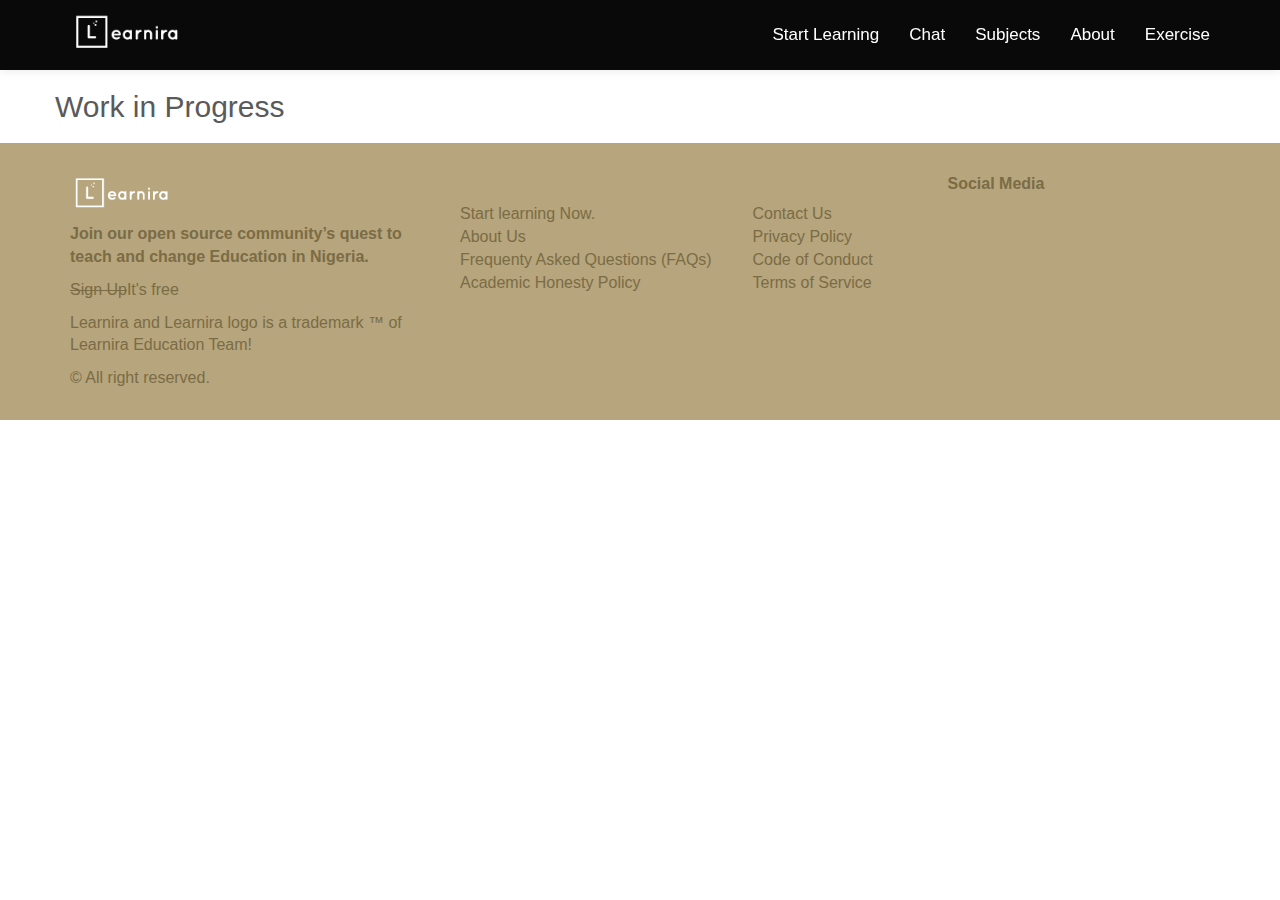
==== about.html @ a32f8663 "finish subject.html" ====
<!DOCTYPE html>
<html lang="en">

  <head>

    <meta charset="utf-8">
    <meta http-equiv="x-ua-compatible" content="ie=edge">
    <meta name="viewport" content="width=device-width, initial-scale=1">

    <!--  <meta http-equiv="Content-Type" content="text/html; charset=utf-8" />-->

    <link rel="icon" type="image/x-icon" href="images/Learnira/favicon.ico" />


    <!--title  -->
    <title>About | Learnira - Websites for you learn. Just watch, learn, and do!</title>



    <!--  Name of the website and description-->
    <meta property="og:title" content="Learnira" />
    <meta name="description" content="Websites for you and your friends to learn, delivering educational contents. Just watch, learn, and do all enough to  change your live." />
    <meta property="og:description" content="Websites for you and your friends to learn, delivering educational contents. Just watch, learn, and do all enough to  change your live." />

    <!-- Control the behavior of search engine crawling and indexing -->
    <meta name="robots" content="index,follow,noodp">
    <!-- All Search Engines -->
    <meta name="googlebot" content="index,follow">
    <!-- Google Specific -->

    <!-- Used to name software used to build the website (i.e. - Wordpress, Dreamweaver) -->
    <meta name="generator" content="program">

    <!-- Short description of your sites subject -->
    <meta name="subject" content="your website's subject">

    <!-- Very short sentence describing the purpose of the website -->
    <meta name="abstract" content="">

    <!-- Describes the topic of the website -->
    <meta name="topic" content="">

    <!-- Brief summary of the company or purpose of the website -->
    <meta name="summary" content="">

    <!-- Full domain name or web address -->
    <meta name="url" content="">


    <link rel="canonical" href="https://www.learnira.com/" />
    <meta property="og:url" content="https://www.learnira.com/" />
    <meta property="og:site_name" content="Learnira" />
    <meta name="" content="" />
    <meta name="twitter:site" content="@learnira" />

    <!-- Base URL to use for all relative URLs contained within the document -->
    <base href="">

    <!--Favicon-->

    <link rel="icon" href="images/Learnira/favicon.ico" sizes="246x256" type="image/ico">
    <link rel="icon" href="path/to/favicon-32.png" sizes="32x32" type="image/png">
    <link rel="icon" href="path/to/favicon-48.png" sizes="48x48" type="image/png">
    <link rel="icon" href="path/to/favicon-62.png" sizes="62x62" type="image/png">
    <link rel="icon" href="path/to/favicon-192.png" sizes="192x192" type="image/png">

    <!--External CSS files  -->
    <!--  <link href="https://fonts.googleapis.com/css?family=Montserrat" rel="stylesheet" type="text/css">-->


    <!--  <link rel="stylesheet" href="//netdna.bootstrapcdn.com/bootstrap/3.0.3/css/bootstrap.min.css">-->
    <link rel="stylesheet" href="css/dist/css/bootstrap.css">

    <!-- Octicons   -->
    <link rel="stylesheet" href="/octicons/octicons.css">

    <!--  Font Awesome  -->
    <!--<link rel="stylesheet" href="https://maxcdn.bootstrapcdn.com/font-awesome/4.5.0/css/font-awesome.min.css">-->
    <link rel="stylesheet" href="">

    <!-- Ionicons   -->
    <link rel="stylesheet" href="http://code.ionicframework.com/ionicons/2.0.1/css/ionicons.min.css">
    <!--  Main style for the page -->
    <link type="text/css" href="css/style.css" media="all" rel="stylesheet">

    <!-- In-document CSS -->
    <style>
      /* ... */
    </style>


    <script src="http://use.edgefonts.net/andika:n4:all;open-sans:n7,i7,n8,i8,i4,n3,i3,n4,n6,i6:all.js"></script>

    <!--  -->
  </head>

  <body>


    <!-- NAVBAR -->
    <nav class="navbar navbar-fixed-top navbar-default">
      <div class="container">
        <div class="navbar-header">
          <button type="button" class="navbar-toggle collapsed" data-toggle="collapse" data-target="#navbar-collapse">
            <span class="sr-only">Toggle navigation</span>
            <span class="icon-bar"></span>
            <span class="icon-bar"></span>
            <span class="icon-bar"></span>
          </button>
          <a class="navbar-brand" href="./">
            <img src="images/250x100.png">
          </a>
        </div>

        <div class="collapse navbar-collapse" id="navbar-collapse">
          <ul class="nav navbar-nav navbar-right">
            <li><a href="startLearning.html">Start Learning</a></li>
            <li><a href="wip.html">Chat</a></li>
            <li><a href="subject.html">Subjects</a></li>
            <li><a href="about.html">About</a></li>
            <li><a href="wip.html">Exercise</a></li>
            <!-- <button type="button" class="btn navbar-btn" id="sign-in">Sign in</button> -->
          </ul>
        </div>

      </div>
    </nav>

    <!-- content -->
    <section class="main">
      <div class="container">
        <div class="row">
          <h2 class="work-in-progress">Work in Progress</h2>

        </div>
      </div>
      </div>
    </section>


    <div class="footer">
      <footer>
        <div class="container">
          <div class="row">

            <div class="col-md-4 footer-about">
              <h2><img src="images\250x100.png"></h2>
              <p><strong>Join our open source community’s quest to teach and change Education in Nigeria.</strong></p>
              <p><a href=""><del>Sign Up</del></a>It's free</p>
              <p>Learnira and Learnira logo is a trademark &trade; of Learnira Education Team! </p>
              &copy; All right reserved.
              <!-- <hr> -->
            </div>

            <div class="col-md-3">
              <ul>
                <li><a href="startLearning.html">Start learning Now.</a></li>
                <li><a href="about.html">About Us</a></li>
                <li><a href="wip.html">Frequenty Asked Questions (FAQs)</a></li>
                <li><a href="wip.html">Academic Honesty Policy</a></li>
              </ul>
            </div>

            <div class="col-md-2">
              <ul>
                <li><a href="wip.html">Contact Us</a></li>
                <li><a href="wip.html">Privacy Policy</a></li>
                <li><a href="wip.html">Code of Conduct</a></li>
                <li><a href="wip.html">Terms of Service</a></li>
              </ul>
            </div>

            <div class="col-md-3">
              <p class=social-media><strong>Social Media</strong></p>
              <a href="https://www.youtube.com/channel/UCrNb3ys5_eNyEXTC4ou9wQQ/featured"><i class="ion-social-youtube-outline footer-icon"></i></a>
              <a href="https://twitter.com/learnira"><i class="ion-social-twitter footer-icon"></i></a>
              <a href="https://www.facebook.com/Learnira/?view_public_for=1693960254155158"><i class="ion-social-facebook footer-icon"></i></a>
            </div>

          </div>
        </div>
      </footer>

    </div>

    <!-- jQuery -->
    <!--  <script src="https://code.jquery.com/jquery-2.0.0.js" integrity="sha256-iW43nTNM8LFseNmWKhV5FHFW1KcjVQMvzg3l9nPU4oc=" crossorigin="anonymous"></script>-->
    <!--Font scripts-->

    <script src="js/jquery-2.2.3.js"></script>
    <!-- bootstrap  -->
    <script src="css/dist/js/bootstrap.js"></script>
    <script src="js/app.js"></script>
  </body>

</html>
---- css/style.css ----
*,
*:after,
*:before {
    -webkit-box-sizing: border-box;
    /* Needed for mobile WebKit */
    -moz-box-sizing   : border-box;
    /* Needed for Firefox */
    box-sizing        : border-box;
}
/*General*/
body {
    padding-top   : 70px;
    padding-bottom: 40px;
    color         : #5a5a5a;
}
/*Logo */
section {
    padding-bottom: 10px;
}
a {
    -o-transition     : 0.2s;
    -ms-transition    : 0.2s;
    -moz-transition   : 0.2s;
    -webkit-transition: 0.2s;
    transition        : 0.2s;
}
h1 {
    font-weight: 800;
}
.btn-extra-padding {
    padding-top   : 15px;
    padding-bottom: 15px;
}
.button-landing-page {
    display: block;
    width  : 35%;
    margin : 0 auto 20px;
}
/*===============================
      NAVBAR
===============================*/
nav.navbar-default {
    /*background        : white;*/
    border            : none;
    -webkit-box-shadow: 0 0 10px rgba(0,0,0,0.1);
    -moz-box-shadow   : 0 0 10px rgba(0,0,0,0.1);
    box-shadow        : 0 0 10px rgba(0,0,0,0.1);
}
.navbar-default .navbar-nav > li > a {
    color       : #fff;
    font-kerning: 3px;
    font-size   : 17px;
}
@keyframes movement {
    0% {
        transform: translateX(0);
    }
    100% {
        transform: translateX(10px);
    }
}
.navbar-default .navbar-nav > li > a:hover {
    color        : #00AC72;
    border-bottom: 2px solid #00AC72;
    transition   : border-bottom 2s;
    animation    : movement 2s 3;
}
.navbar-brand {
    font-family: 'Sanchez', serif;
}
/*.navbar-brand img {
    height : 20px;
    display: inline;
}*/
#sign-in {
    border     : 2px solid #FF9900;
    background : none;
    color      : #FF9900;
    margin-left: 5px;
}
.navbar-brand img {
    width   : 110px;
    position: fixed;
    top     : 10px;
}
nav.navbar {
    padding-top     : 10px;
    background-color: rgb(9, 9, 9);
    height          : 70px;
}
/*===============================
      COVER
===============================*/
.cover,
body,
html {
    height     : 100%;
    font-family: 'Roboto', sans-serif;
}
.cover {
    padding-top    : 60px;
    background     : url('../images/Learnira/Learnera_new.png') top left no-repeat;
    background-size: cover;
    display        : table;
    width          : 100%;
    box-shadow     : inset 0 0 100px #000;
}
.cover-text {
    text-align    : right;
    color         : #fff;
    display       : table-cell;
    vertical-align: middle;
    padding       : 40px;
}
.cover-text h1 {
    margin        : 0;
    font-size     : 60px;
    line-height   : 1.4;
    letter-spacing: -4px;
    text-transform: capitalize;
    font-weight   : 700;
    letter-spacing: 3px;
    text-shadow   : 1px 1px 1px rgba(0,0,0,0.5);
}
.cover-text-secondary {
    margin-top    : 20px;
    margin-bottom : 50px;
    font-size     : 22px;
    letter-spacing: 2px;
    text-shadow   : 1px 1px 1px rgba(0,0,0,0.5);
}
/*=== Press Coverage ===*/
#press-coverage {
    padding-top: 15px;
    opacity    : 0.5;
    margin     : 0 auto;
    color      : rgb(255, 255, 255);
    font-weight: 800;
}
blockquote::before {
    content: open-quote;
}
blockquote::after {
    content: close-quote;
}
blockquote {
    margin-left: 50px;
    clear      : both;
    display    : block;
    width      : 80%;
    text-align : left;
}
cite {
    display     : inline-block;
    margin-right: 260px;
}
cite::before {
    content: ' - ';
}
/*===============================
      HOW IT WORKS Section
===============================*/
.howitworks img {
    width       : 65%;
    display     : block;
    margin-left : auto;
    margin-right: auto;
    max-height  : 200px;
    max-width   : 200px;
}
.howitworks h3 {
    text-align: center;
    font-size : 20px;
}
.col-howitworks {
    margin-bottom: 30px;
}
/*===============================
      CURRICULUM Section
===============================*/
#curriculum {
    background   : #f5faf7;
    border-top   : 2px solid #ddeee3;
    border-bottom: 2px solid #ddeee3;
}
#curriculum .row {
    padding-bottom: 20px;
}
#curriculum h2 {
    margin-bottom: 30px;
}
#curriculum-hours {
    font-size : 28px;
    text-align: right;
}
#curriculum-explanation {
    font-size  : 16px;
    text-align : justify;
    max-width  : 355px;
    margin     : 0 auto;
    padding-top: 0;
}
/*===============================
      INFOBOX Section
===============================*/
#infobox {
    background: #1C5C46;
}
#infobox-inner {
    border     : none;
    margin     : 0;
    font-style : italic;
    font-size  : 32px;
    color      : white;
    padding-top: 10px;
    display    : block;
    margin     : 1em 40px;
}
/*===============================
      FOOTER
===============================*/
footer {
    background    : #b6a57d;
    padding-top   : 30px;
    padding-bottom: 30px;
    font-size     : 16px;
    color         : #7b6c45;
}
footer a,
footer a:active,
footer a:visited {
    text-decoration: none;
    color          : #7b6c45;
}
footer a:hover {
    text-decoration: none;
    color          : #52472e;
}
footer h2 {
    margin: 0 0 10px;
}
footer img {
    width: 100px;
    /*color: white;*/
}
footer ul {
    list-style-type: none;
    padding        : 30px 0 0;
}
.footer-icon {
    font-size: 35px;
    padding  : 10px;
}
/*===============================
      BUTTONS
===============================*/
/* ----- btn-green ----- */
.btn-green {
    color           : #fff;
    background-color: #00AC72;
    border-color    : #1C5C46;
}
.btn-green.focus,
.btn-green:focus {
    color           : #fff;
    background-color: #008357;
    border-color    : #1C5C46;
}
.btn-green:hover {
    color           : #fff;
    background-color: #008357;
    border-color    : #1C5C46;
}
.btn-green.active,
.btn-green:active,
.open > .dropdown-toggle.btn-green {
    color           : #fff;
    background-color: #008357;
    border-color    : #1C5C46;
}
.btn-green.active.focus,
.btn-green.active:focus,
.btn-green.active:hover,
.btn-green:active.focus,
.btn-green:active:focus,
.btn-green:active:hover,
.open > .dropdown-toggle.btn-green.focus,
.open > .dropdown-toggle.btn-green:focus,
.open > .dropdown-toggle.btn-green:hover {
    color           : #fff;
    background-color: #1C5C46;
    border-color    : #1C5C46;
}
.btn-green.active,
.btn-green:active,
.open > .dropdown-toggle.btn-green {
    background-image: none;
}
.btn-green.disabled.focus,
.btn-green.disabled:focus,
.btn-green.disabled:hover,
.btn-green[disabled].focus,
.btn-green[disabled]:focus,
.btn-green[disabled]:hover,
fieldset[disabled] .btn-green.focus,
fieldset[disabled] .btn-green:focus,
fieldset[disabled] .btn-green:hover {
    background-color: #00AC72;
    border-color    : #1C5C46;
}
.btn-green .badge {
    color           : #00AC72;
    background-color: #fff;
}
/* ----- btn-inverse ----- */
.btn-inverse {
    color           : #fff;
    background-color: rgba(204, 204, 204, 0.0);
    border-color    : #fff;
}
.btn-inverse.focus,
.btn-inverse:focus {
    color           : #fff;
    background-color: rgba(204, 204, 204, 0.3);
    border-color    : #fff;
}
.btn-inverse:hover {
    color           : #fff;
    background-color: rgba(204, 204, 204, 0.3);
    border-color    : #fff;
}
.btn-inverse.active,
.btn-inverse:active,
.open > .dropdown-toggle.btn-inverse {
    color           : #fff;
    background-color: rgba(204, 204, 204, 0.3);
    border-color    : #fff;
}
.btn-inverse.active.focus,
.btn-inverse.active:focus,
.btn-inverse.active:hover,
.btn-inverse:active.focus,
.btn-inverse:active:focus,
.btn-inverse:active:hover,
.open > .dropdown-toggle.btn-inverse.focus,
.open > .dropdown-toggle.btn-inverse:focus,
.open > .dropdown-toggle.btn-inverse:hover {
    color           : #fff;
    background-color: rgba(204, 204, 204, 0.6);
    border-color    : #fff;
}
.btn-inverse.active,
.btn-inverse:active,
.open > .dropdown-toggle.btn-inverse {
    background-image: none;
}
.btn-inverse.disabled.focus,
.btn-inverse.disabled:focus,
.btn-inverse.disabled:hover,
.btn-inverse[disabled].focus,
.btn-inverse[disabled]:focus,
.btn-inverse[disabled]:hover,
fieldset[disabled] .btn-inverse.focus,
fieldset[disabled] .btn-inverse:focus,
fieldset[disabled] .btn-inverse:hover {
    background-color: #5cb85c;
    border-color    : #fff;
}
.btn-inverse .badge {
    color           : #5cb85c;
    background-color: #fff;
}
/* ----- btn-orange ----- */
.btn-orange {
    color           : #fff;
    background-color: #FF9900;
    border-color    : #cc7a00;
}
.btn-orange.focus,
.btn-orange:focus {
    color           : #fff;
    background-color: #e68a00;
    border-color    : #cc7a00;
}
.btn-orange:hover {
    color           : #fff;
    background-color: #e68a00;
    border-color    : #cc7a00;
}
.btn-orange.active,
.btn-orange:active,
.open > .dropdown-toggle.btn-orange {
    color           : #fff;
    background-color: #e68a00;
    border-color    : #cc7a00;
}
.btn-orange.active.focus,
.btn-orange.active:focus,
.btn-orange.active:hover,
.btn-orange:active.focus,
.btn-orange:active:focus,
.btn-orange:active:hover,
.open > .dropdown-toggle.btn-orange.focus,
.open > .dropdown-toggle.btn-orange:focus,
.open > .dropdown-toggle.btn-orange:hover {
    color           : #fff;
    background-color: #cc7a00;
    border-color    : #cc7a00;
}
.btn-orange.active,
.btn-orange:active,
.open > .dropdown-toggle.btn-orange {
    background-image: none;
}
.btn-orange.disabled.focus,
.btn-orange.disabled:focus,
.btn-orange.disabled:hover,
.btn-orange[disabled].focus,
.btn-orange[disabled]:focus,
.btn-orange[disabled]:hover,
fieldset[disabled] .btn-orange.focus,
fieldset[disabled] .btn-orange:focus,
fieldset[disabled] .btn-orange:hover {
    background-color: #FF9900;
    border-color    : #cc7a00;
}
.btn-orange .badge {
    color           : #FF9900;
    background-color: #fff;
}
/* ----- btn-green-inverse -----*/
.btn-green-inverse {
    color           : #00AC72;
    background-color: rgba(204, 204, 204, 0.0);
    border-color    : #00AC72;
}
.btn-green-inverse.focus,
.btn-green-inverse:focus {
    color           : #00AC72;
    background-color: rgba(204, 204, 204, 0.15);
    border-color    : #00AC72;
}
.btn-green-inverse:hover {
    color           : #00AC72;
    background-color: rgba(204, 204, 204, 0.15);
    border-color    : #00AC72;
}
.btn-green-inverse.active,
.btn-green-inverse:active,
.open > .dropdown-toggle.btn-green-inverse {
    color           : #00AC72;
    background-color: rgba(204, 204, 204, 0.15);
    border-color    : #00AC72;
}
.btn-green-inverse.active.focus,
.btn-green-inverse.active:focus,
.btn-green-inverse.active:hover,
.btn-green-inverse:active.focus,
.btn-green-inverse:active:focus,
.btn-green-inverse:active:hover,
.open > .dropdown-toggle.btn-green-inverse.focus,
.open > .dropdown-toggle.btn-green-inverse:focus,
.open > .dropdown-toggle.btn-green-inverse:hover {
    color           : #00AC72;
    background-color: rgba(204, 204, 204, 0.3);
    border-color    : #00AC72;
}
.btn-green-inverse.active,
.btn-green-inverse:active,
.open > .dropdown-toggle.btn-green-inverse {
    background-image: none;
}
.btn-green-inverse.disabled.focus,
.btn-green-inverse.disabled:focus,
.btn-green-inverse.disabled:hover,
.btn-green-inverse[disabled].focus,
.btn-green-inverse[disabled]:focus,
.btn-green-inverse[disabled]:hover,
fieldset[disabled] .btn-green-inverse.focus,
fieldset[disabled] .btn-green-inverse:focus,
fieldset[disabled] .btn-green-inverse:hover {
    background-color: #5cb85c;
    border-color    : #00AC72;
}
.btn-green-inverse .badge {
    color           : #5cb85c;
    background-color: #00AC72;
}
/*===============================
      MEDIA QUERIES
===============================*/
/*----- <992px -----*/
@media only screen and ( max-width: 992px) {
    .button-landing-page {
        width: 80%;
    }
    .press-coverage {
        max-width: 450px;
        margin   : 0 auto;
    }
    #curriculum-hours {
        margin       : 0 auto;
        max-width    : 480px;
        padding-right: 20px;
    }
    #curriculum-explanation {
        padding-top   : 20px;
        padding-bottom: 20px;
        max-width     : 600px;
    }
    .press-coverage1 img {
        float  : none;
        display: block;
        margin : 0 auto;
        width  : 100%;
    }
    .press-coverage2 img {
        float  : none;
        display: block;
        margin : 0 auto;
        width  : 100%;
    }
    footer ul {
        list-style-type: none;
        padding        : 10px 0 0;
    }
    .social-media {
        padding: 20px 0 0;
    }
}
/*----- <548px -----*/
@media only screen and ( max-width: 568px) {
    .btn {
        font-size: 16px;
    }
    .cover-text h1 {
        font-size  : 50px;
        text-shadow: 1px 1px 1px rgba(0,0,0,0.5);
    }
    .cover-text-secondary {
        margin-bottom: 20px;
        font-size    : 18px;
    }
    #curriculum-hours {
        font-size: 28px;
    }
    #curriculum-explanation {
        padding-top: 20px;
        font-size  : 15px;
    }
    #infobox-inner {
        font-size: 25px;
    }
}
/*----- <510px -----*/
@media only screen and ( max-width: 510px) {
    .cover .btn:nth-child(even) {
        font-size: 14px;
    }
    #curriculum-hours {
        font-size: 17px;
    }
}
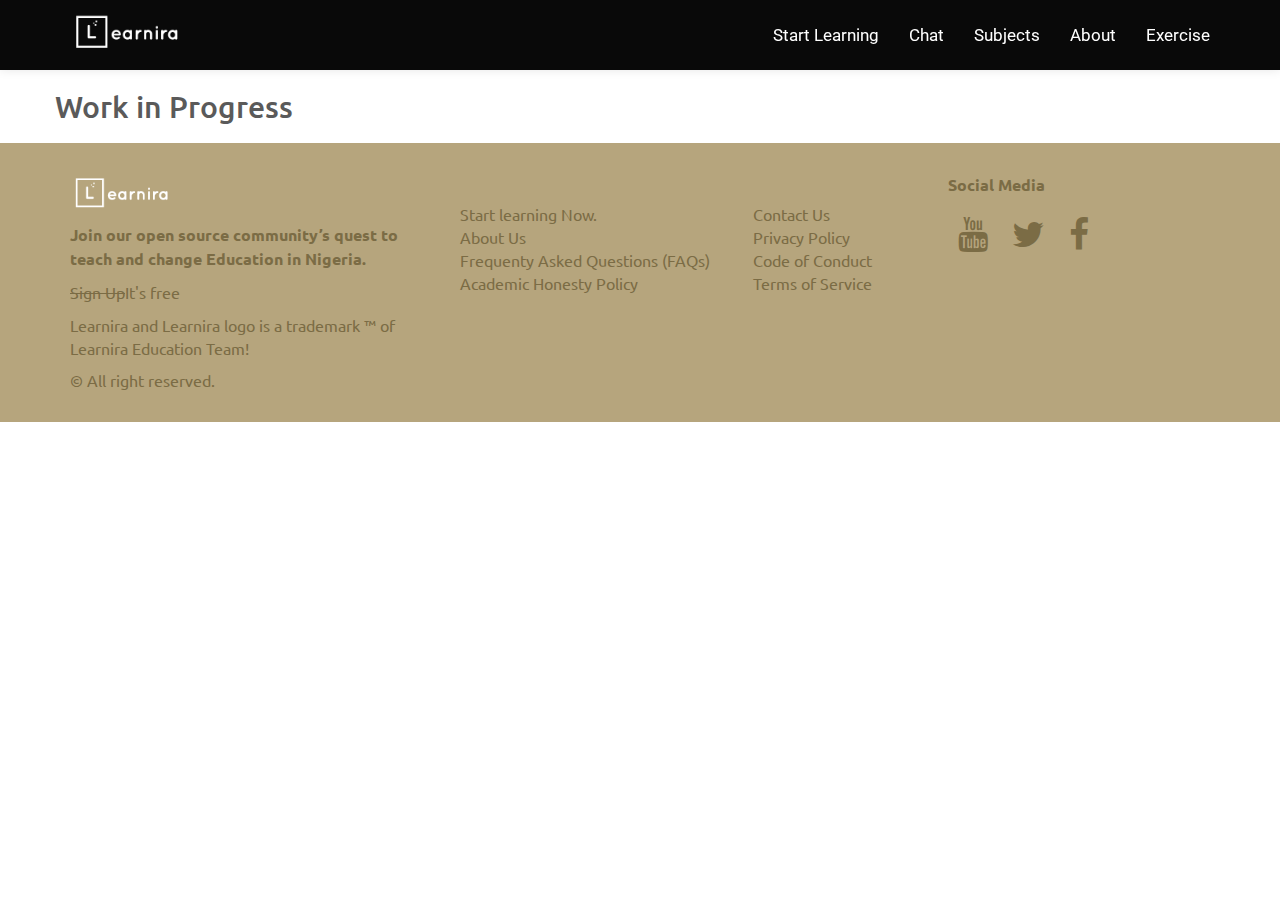
==== commit 3bae956d: "change to font-awesome" ====
--- a/about.html
+++ b/about.html
@@ -65,7 +65,11 @@
     <link rel="icon" href="path/to/favicon-192.png" sizes="192x192" type="image/png">
 
     <!--External CSS files  -->
-    <!--  <link href="https://fonts.googleapis.com/css?family=Montserrat" rel="stylesheet" type="text/css">-->
+    <link href="https://fonts.googleapis.com/css?family=Baloo+Paaji|Open+Sans|Roboto|Ubuntu:300" rel="stylesheet">
+    <!--font-family: 'Baloo Paaji', cursive;
+font-family: 'Open Sans', sans-serif;
+font-family: 'Roboto', sans-serif;
+font-family: 'Ubuntu', sans-serif;  -->
 
 
     <!--  <link rel="stylesheet" href="//netdna.bootstrapcdn.com/bootstrap/3.0.3/css/bootstrap.min.css">-->
@@ -75,11 +79,11 @@
     <link rel="stylesheet" href="/octicons/octicons.css">
 
     <!--  Font Awesome  -->
-    <!--<link rel="stylesheet" href="https://maxcdn.bootstrapcdn.com/font-awesome/4.5.0/css/font-awesome.min.css">-->
-    <link rel="stylesheet" href="">
+    <link rel="stylesheet" href="https://maxcdn.bootstrapcdn.com/font-awesome/4.5.0/css/font-awesome.min.css">
+    <!-- <link rel="stylesheet" href=""> -->
 
     <!-- Ionicons   -->
-    <link rel="stylesheet" href="http://code.ionicframework.com/ionicons/2.0.1/css/ionicons.min.css">
+    <!-- <link rel="stylesheet" href="http://code.ionicframework.com/ionicons/2.0.1/css/ionicons.min.css"> -->
     <!--  Main style for the page -->
     <link type="text/css" href="css/style.css" media="all" rel="stylesheet">
 
@@ -89,7 +93,7 @@
     </style>
 
 
-    <script src="http://use.edgefonts.net/andika:n4:all;open-sans:n7,i7,n8,i8,i4,n3,i3,n4,n6,i6:all.js"></script>
+
 
     <!--  -->
   </head>
@@ -172,9 +176,9 @@
 
             <div class="col-md-3">
               <p class=social-media><strong>Social Media</strong></p>
-              <a href="https://www.youtube.com/channel/UCrNb3ys5_eNyEXTC4ou9wQQ/featured"><i class="ion-social-youtube-outline footer-icon"></i></a>
-              <a href="https://twitter.com/learnira"><i class="ion-social-twitter footer-icon"></i></a>
-              <a href="https://www.facebook.com/Learnira/?view_public_for=1693960254155158"><i class="ion-social-facebook footer-icon"></i></a>
+              <a href="http://bit.ly/youtubeLearnira"><i class="fa fa-youtube footer-icon"></i></a>
+              <a href="https://twitter.com/learnira"><i class="fa fa-twitter footer-icon"></i></a>
+              <a href="https://www.facebook.com/Learnira/?view_public_for=1693960254155158"><i class="fa fa-facebook footer-icon"></i></a>
             </div>
 
           </div>
--- a/css/style.css
+++ b/css/style.css
@@ -12,6 +12,7 @@
     padding-top   : 70px;
     padding-bottom: 40px;
     color         : #5a5a5a;
+    font-family   : 'Ubuntu', sans-serif;
 }
 /*Logo */
 section {
@@ -26,6 +27,7 @@
 }
 h1 {
     font-weight: 800;
+    font-family: 'Baloo Paaji', cursive;
 }
 .btn-extra-padding {
     padding-top   : 15px;
@@ -50,6 +52,7 @@
     color       : #fff;
     font-kerning: 3px;
     font-size   : 17px;
+    font-family : 'Roboto', sans-serif;
 }
 @keyframes movement {
     0% {
@@ -66,7 +69,7 @@
     animation    : movement 2s 3;
 }
 .navbar-brand {
-    font-family: 'Sanchez', serif;
+    font-family: 'Roboto', sans-serif;
 }
 /*.navbar-brand img {
     height : 20px;
@@ -95,7 +98,7 @@
 body,
 html {
     height     : 100%;
-    font-family: 'Roboto', sans-serif;
+    font-family: 'Ubuntu', sans-serif;
 }
 .cover {
     padding-top    : 60px;
